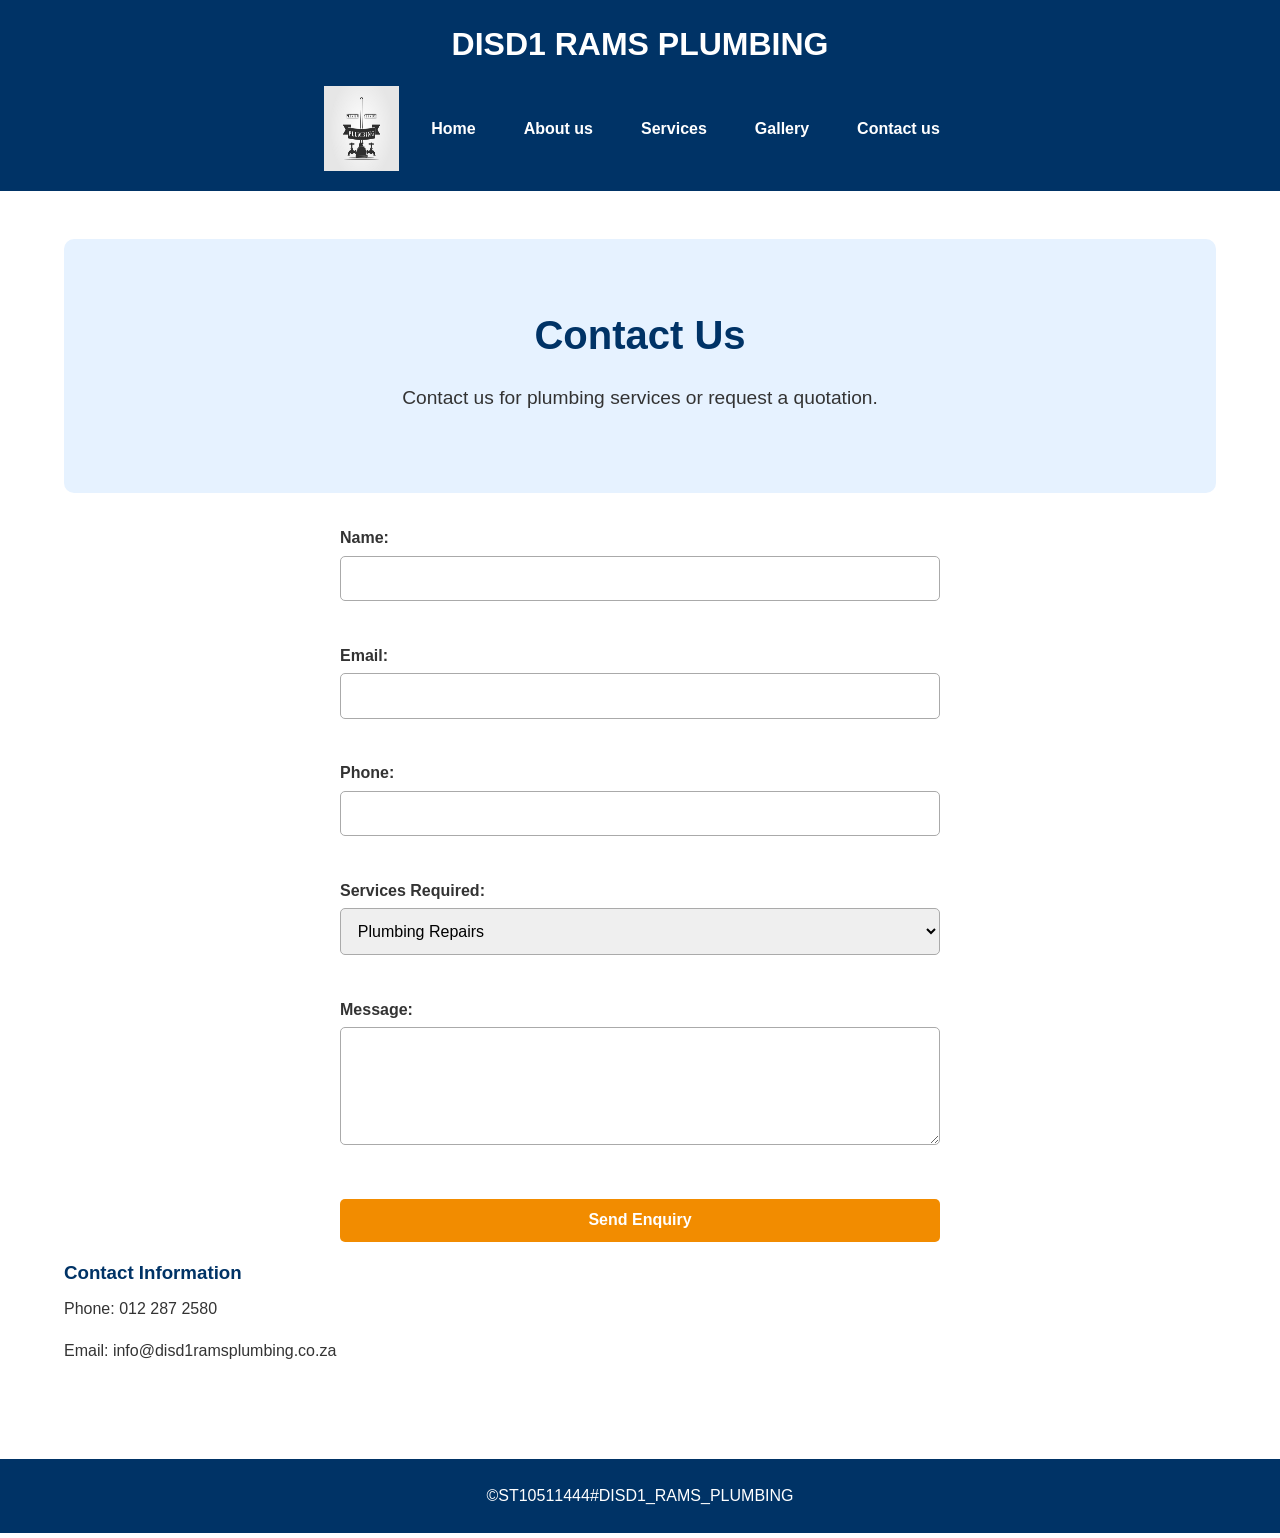
==== contact.html @ 86cb8ba2 "Added styles on Index" ====
<!DOCTYPE html>
<html lang="en">
<head>
     <meta charset="UTF-8">
    <meta name="viewport" content="width=device-width, initial-scale=1.0">
    <title>Contact Us</title>
    <link rel="stylesheet" href="style.css">
</head>
<body style="background-color:white;">
    <header>
        <h1>DISD1 RAMS PLUMBING</h1>
        <nav>
            <img src="images/logo.jpg" style="width:75px; height:85px">
            <a href="home.html">Home</a>
            <a href="about.html">About us</a>
            <a href="services.html">Services</a>
            <a href="gallery.html">Gallery</a>
            <a href="contact.html">Contact us</a>
        </nav>
    </header>
    <main>

         <section class="hero">

        <h2>Contact Us</h2>

        <p>Contact us for plumbing services or request a quotation.</p>

         </section>

        <form>

            <label>Name:</label><br>
            <input type="text" name="name"><br><br>
            
            <label>Email:</label><br>
            <input type="email" name="email"><br><br>

            <label>Phone:</label><br>
            <input type="tel" name="phone"><br><br>

            <label>Services Required:</label><br>
            <select name="service">

                <option>Plumbing Repairs</option>
                <option>Leak Repairs</option>
                <option>Blocked Drain</option>
                <option>Emergency Plumbing</option>
                <option>Other</option>
            </select><br><br>

            <label>Message:</label><br>
            <textarea name="message" rows="5" cols="30"></textarea><br><br>

            <input type="submit" value="Send Enquiry">

        </form>

        <section>

        <h3>Contact Information</h3>
        <p>Phone: 012 287 2580</p>
        <p>Email: info@disd1ramsplumbing.co.za</p>

        </section>
    
    </main>
    <footer>&copy;ST10511444#DISD1_RAMS_PLUMBING</footer>
</body>

    </html>
---- style.css ----
* {
    margin: 0;
    padding: 0;
    box-sizing: border-box;
}

/* BASE STYLE */
body {
    font-family: Arial, sans-serif;
    font-size: 1rem;
    line-height: 1.6;
    color: #333;
    background-color: #ffffff;
}

/* HEADER */
header {
    background-color: #003366;
    color: white;
    padding: 1.2rem 5%;
    text-align: center;
}

header h1 {
    font-size: 2rem;
    margin-bottom: 1rem;
}

/* NAVIGATION */
nav {
    display: flex;
    justify-content: center;
    align-items: center;
    gap: 1rem;
    flex-wrap: wrap;
}

nav a {
    color: white;
    text-decoration: none;
    padding: 0.6rem 1rem;
    border-radius: 5px;
    font-weight: bold;
}

nav a:hover {
    background-color: #f28c00;
}

/* MAIN CONTENT */
main {
    width: 90%;
    max-width: 1200px;
    margin: 0 auto;
    padding: 3rem 0;
}

/* HEADINGS */
h2 {
    color: #003366;
    font-size: 2rem;
    margin-bottom: 1rem;
}

h3 {
    color: #003366;
    margin-bottom: 0.5rem;
}

p {
    margin-bottom: 1rem;
}

/* HERO SECTION */
.hero {
    background-color: #e6f2ff;
    text-align: center;
    padding: 4rem 2rem;
    border-radius: 10px;
    margin-bottom: 2rem;
}

.hero h2 {
    font-size: 2.5rem;
}

.hero p {
    font-size: 1.2rem;
}

/* BUTTON */
.button {
    display: inline-block;
    background-color: #f28c00;
    color: white;
    text-decoration: none;
    padding: 0.8rem 1.5rem;
    border-radius: 5px;
    font-weight: bold;
    margin-top: 1rem;
}

.button:hover {
    background-color: #cc7000;
}

/* SERVICES */
.services {
    display: flex;
    gap: 1.5rem;
    flex-wrap: wrap;
    margin-top: 2rem;
}

.service {
    flex: 1 1 220px;
    background-color: #e6f2ff;
    padding: 1.5rem;
    border-left: 5px solid #f28c00;
    border-radius: 5px;
    box-shadow: 0 2px 6px rgba(0, 0, 0, 0.1);
}

.service:hover {
    transform: translateY(-3px);
}

/* GALLERY */
.gallery {
    display: grid;
    grid-template-columns: repeat(3, 1fr);
    gap: 1.5rem;
    margin-top: 2rem;
}

.gallery img {
    width: 100%;
    height: 250px;
    object-fit: cover;
    border-radius: 8px;
    box-shadow: 0 2px 6px rgba(0, 0, 0, 0.2);
}

.gallery img:hover {
    transform: scale(1.03);
}

/* CONTACT FORM */
form {
    max-width: 600px;
    margin: 0 auto;
}

label {
    font-weight: bold;
}

input,
select,
textarea {
    width: 100%;
    padding: 0.8rem;
    margin-top: 0.3rem;
    margin-bottom: 1rem;
    border: 1px solid #aaa;
    border-radius: 5px;
    font-size: 1rem;
}

input:focus,
select:focus,
textarea:focus {
    border-color: #003366;
    outline: 2px solid #e6f2ff;
}

/* SUBMIT BUTTON */
input[type="submit"] {
    background-color: #f28c00;
    color: white;
    border: none;
    font-weight: bold;
    cursor: pointer;
}

input[type="submit"]:hover {
    background-color: #cc7000;
}

/* FOOTER */
footer {
    background-color: #003366;
    color: white;
    text-align: center;
    padding: 1.5rem;
    margin-top: 2rem;
}

/* TABLET version */

@media (max-width: 768px) {

    header h1 {
        font-size: 1.7rem;
    }

    nav {
        flex-direction: column;
        gap: 0.3rem;
    }

    nav a {
        width: 100%;
    }

    .hero h2 {
        font-size: 2rem;
    }

    .gallery {
        grid-template-columns: repeat(2, 1fr);
    }
}

/* MOBILE version */

@media (max-width: 480px) {

    body {
        font-size: 0.95rem;
    }

    main {
        width: 92%;
        padding: 2rem 0;
    }

    header h1 {
        font-size: 1.4rem;
    }

    .hero {
        padding: 2.5rem 1rem;
    }

    .hero h2 {
        font-size: 1.7rem;
    }

    .services {
        flex-direction: column;
    }

    .gallery {
        grid-template-columns: 1fr;
    }

    .gallery img {
        height: auto;
    }

    h2 {
        font-size: 1.6rem;
    }
}
/* RESPONSIVE IMAGES */
.gallery img {
    width: 100%;
    max-width: 100%;
    height: auto;
    display: block;
    border-radius: 8px;
}
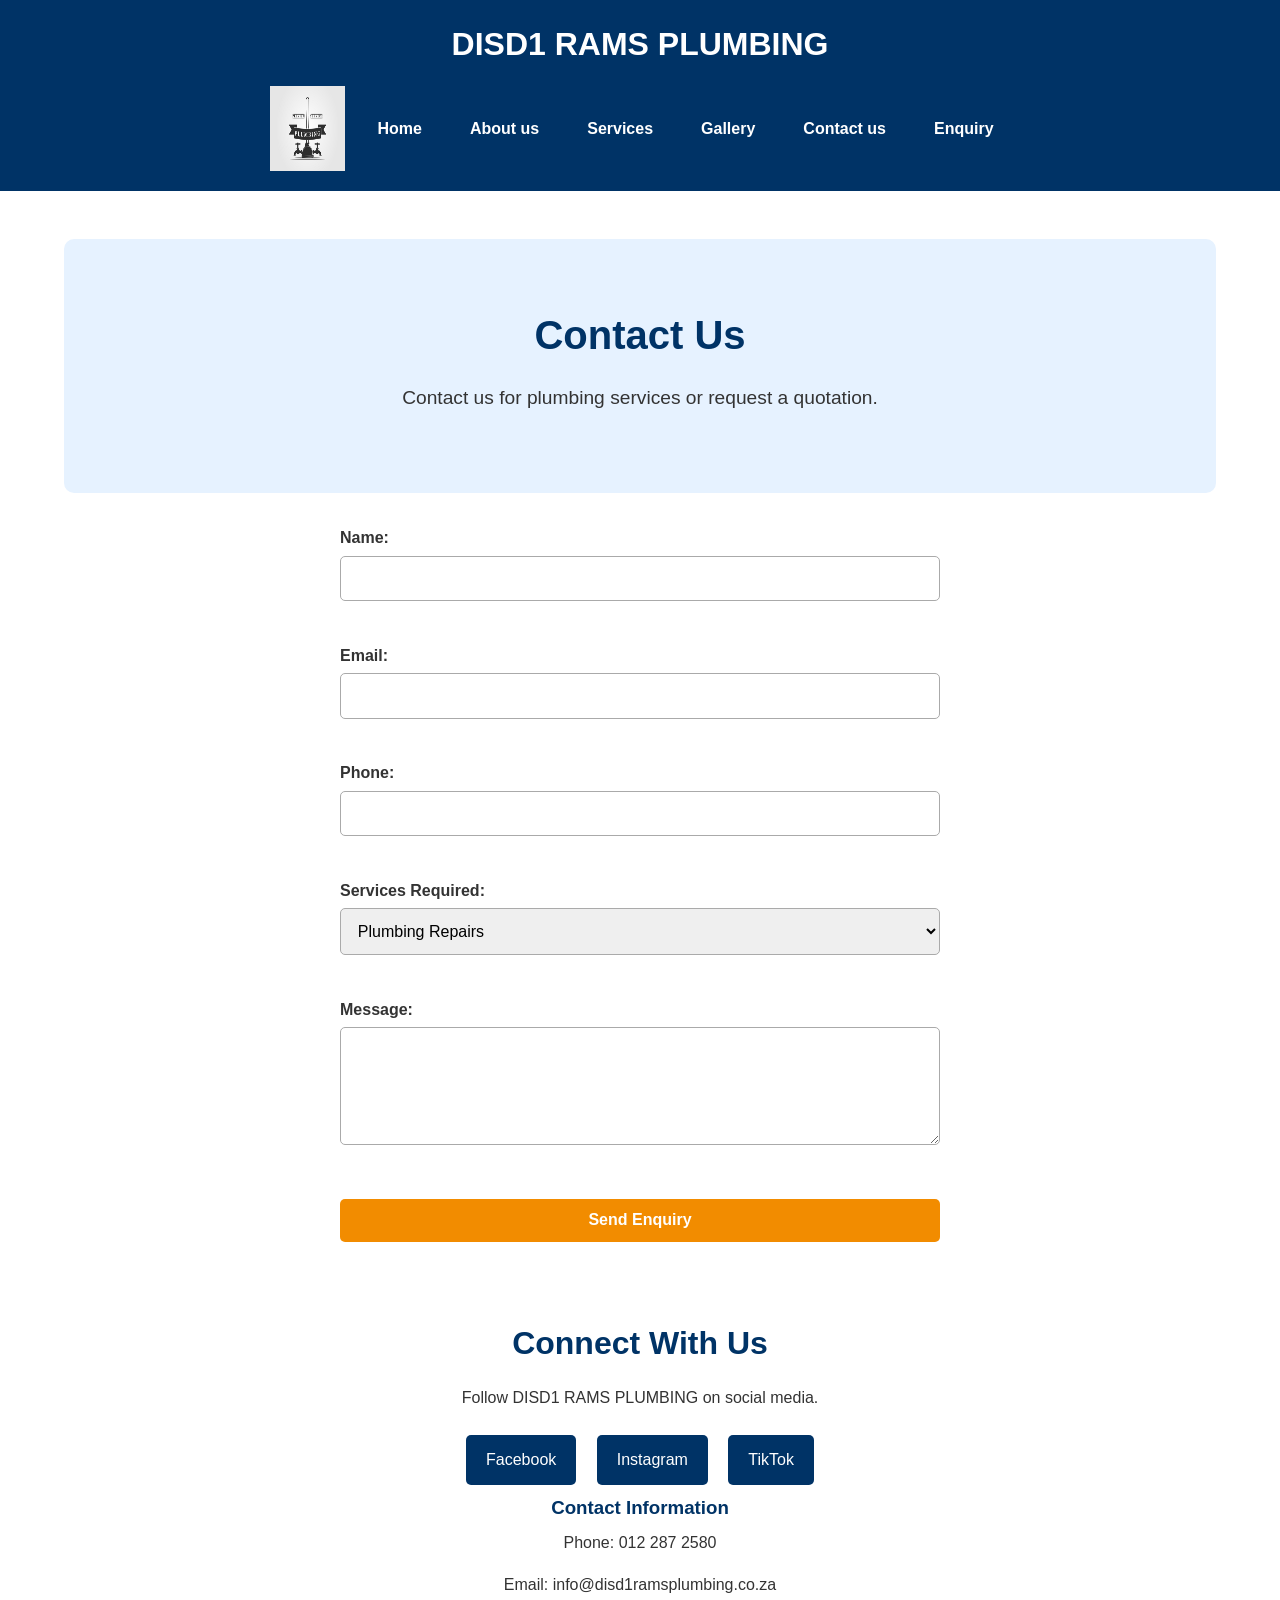
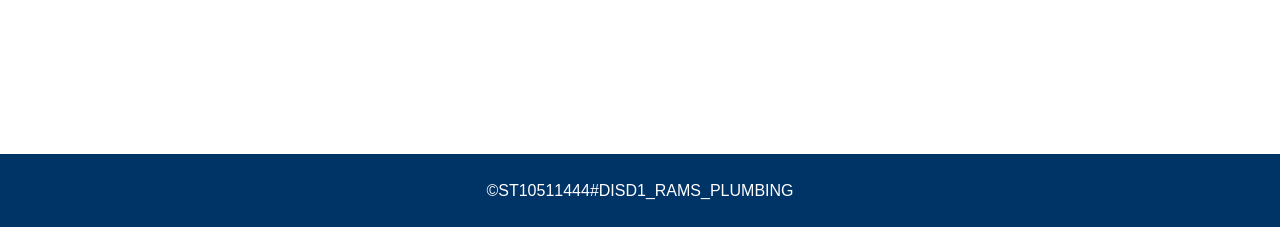
==== commit ff2fe078: "Add files via upload" ====
--- a/contact.html
+++ b/contact.html
@@ -1,71 +1,98 @@
-<!DOCTYPE html>
-<html lang="en">
-<head>
-     <meta charset="UTF-8">
-    <meta name="viewport" content="width=device-width, initial-scale=1.0">
-    <title>Contact Us</title>
-    <link rel="stylesheet" href="style.css">
-</head>
-<body style="background-color:white;">
-    <header>
-        <h1>DISD1 RAMS PLUMBING</h1>
-        <nav>
-            <img src="images/logo.jpg" style="width:75px; height:85px">
-            <a href="home.html">Home</a>
-            <a href="about.html">About us</a>
-            <a href="services.html">Services</a>
-            <a href="gallery.html">Gallery</a>
-            <a href="contact.html">Contact us</a>
-        </nav>
-    </header>
-    <main>
-
-         <section class="hero">
-
-        <h2>Contact Us</h2>
-
-        <p>Contact us for plumbing services or request a quotation.</p>
-
-         </section>
-
-        <form>
-
-            <label>Name:</label><br>
-            <input type="text" name="name"><br><br>
-            
-            <label>Email:</label><br>
-            <input type="email" name="email"><br><br>
-
-            <label>Phone:</label><br>
-            <input type="tel" name="phone"><br><br>
-
-            <label>Services Required:</label><br>
-            <select name="service">
-
-                <option>Plumbing Repairs</option>
-                <option>Leak Repairs</option>
-                <option>Blocked Drain</option>
-                <option>Emergency Plumbing</option>
-                <option>Other</option>
-            </select><br><br>
-
-            <label>Message:</label><br>
-            <textarea name="message" rows="5" cols="30"></textarea><br><br>
-
-            <input type="submit" value="Send Enquiry">
-
-        </form>
-
-        <section>
-
-        <h3>Contact Information</h3>
-        <p>Phone: 012 287 2580</p>
-        <p>Email: info@disd1ramsplumbing.co.za</p>
-
-        </section>
-    
-    </main>
-    <footer>&copy;ST10511444#DISD1_RAMS_PLUMBING</footer>
-</body>
-
+<!DOCTYPE html>
+<html lang="en">
+<head>
+     <meta charset="UTF-8">
+    <meta name="viewport" content="width=device-width, initial-scale=1.0">
+    
+<title>Contact Us | DISD1 RAMS PLUMBING</title>
+<meta name="description"
+content="Contact DISD1 RAMS PLUMBING for plumbing enquiries, service information and quotations.">
+
+    <link rel="stylesheet" href="style.css">
+</head>
+<body style="background-color:white;">
+    <header>
+        <h1>DISD1 RAMS PLUMBING</h1>
+        <nav>
+            
+            <img src="images/logo.jpg" style="width:75px; height:85px">
+            <a href="home.html">Home</a>
+            <a href="about.html">About us</a>
+            <a href="services.html">Services</a>
+            <a href="gallery.html">Gallery</a>
+            <a href="contact.html">Contact us</a>
+            <a href="enquiry.html">Enquiry</a>
+        </nav>
+    </header>
+    <main>
+
+         <section class="hero">
+
+        <h2>Contact Us</h2>
+
+        <p>Contact us for plumbing services or request a quotation.</p>
+
+         </section>
+
+        <form>
+
+            <label>Name:</label><br>
+            <input type="text" name="name"><br><br>
+            
+            <label>Email:</label><br>
+            <input type="email" name="email"><br><br>
+
+            <label>Phone:</label><br>
+            <input type="tel" name="phone"><br><br>
+
+            <label>Services Required:</label><br>
+            <select name="service">
+
+                <option>Plumbing Repairs</option>
+                <option>Leak Repairs</option>
+                <option>Blocked Drain</option>
+                <option>Emergency Plumbing</option>
+                <option>Other</option>
+            </select><br><br>
+
+            <label>Message:</label><br>
+            <textarea name="message" rows="5" cols="30"></textarea><br><br>
+
+            <input type="submit" value="Send Enquiry">
+
+        </form>
+            
+<section class="social-media">
+
+    <h2>Connect With Us</h2>
+
+    <p>Follow DISD1 RAMS PLUMBING on social media.</p>
+
+    <a href="https://www.facebook.com/"
+       target="_blank"
+       rel="noopener noreferrer">
+        Facebook
+    </a>
+
+    <a href="https://www.instagram.com/"
+       target="_blank"
+       rel="noopener noreferrer">
+        Instagram
+    </a>
+
+    <a href="https://www.tiktok.com/"
+       target="_blank"
+       rel="noopener noreferrer">
+        TikTok
+    </a>
+        <h3>Contact Information</h3>
+        <p>Phone: 012 287 2580</p>
+        <p>Email: info@disd1ramsplumbing.co.za</p>
+
+        </section>
+    
+    </main>
+    <footer>&copy;ST10511444#DISD1_RAMS_PLUMBING</footer>
+</body>
+
     </html>
--- a/style.css
+++ b/style.css
@@ -1,275 +1,495 @@
-
-
-* {
-    margin: 0;
-    padding: 0;
-    box-sizing: border-box;
-}
-
-/* BASE STYLE */
-body {
-    font-family: Arial, sans-serif;
-    font-size: 1rem;
-    line-height: 1.6;
-    color: #333;
-    background-color: #ffffff;
-}
-
-/* HEADER */
-header {
-    background-color: #003366;
-    color: white;
-    padding: 1.2rem 5%;
-    text-align: center;
-}
-
-header h1 {
-    font-size: 2rem;
-    margin-bottom: 1rem;
-}
-
-/* NAVIGATION */
-nav {
-    display: flex;
-    justify-content: center;
-    align-items: center;
-    gap: 1rem;
-    flex-wrap: wrap;
-}
-
-nav a {
-    color: white;
-    text-decoration: none;
-    padding: 0.6rem 1rem;
-    border-radius: 5px;
-    font-weight: bold;
-}
-
-nav a:hover {
-    background-color: #f28c00;
-}
-
-/* MAIN CONTENT */
-main {
-    width: 90%;
-    max-width: 1200px;
-    margin: 0 auto;
-    padding: 3rem 0;
-}
-
-/* HEADINGS */
-h2 {
-    color: #003366;
-    font-size: 2rem;
-    margin-bottom: 1rem;
-}
-
-h3 {
-    color: #003366;
-    margin-bottom: 0.5rem;
-}
-
-p {
-    margin-bottom: 1rem;
-}
-
-/* HERO SECTION */
-.hero {
-    background-color: #e6f2ff;
-    text-align: center;
-    padding: 4rem 2rem;
-    border-radius: 10px;
-    margin-bottom: 2rem;
-}
-
-.hero h2 {
-    font-size: 2.5rem;
-}
-
-.hero p {
-    font-size: 1.2rem;
-}
-
-/* BUTTON */
-.button {
-    display: inline-block;
-    background-color: #f28c00;
-    color: white;
-    text-decoration: none;
-    padding: 0.8rem 1.5rem;
-    border-radius: 5px;
-    font-weight: bold;
-    margin-top: 1rem;
-}
-
-.button:hover {
-    background-color: #cc7000;
-}
-
-/* SERVICES */
-.services {
-    display: flex;
-    gap: 1.5rem;
-    flex-wrap: wrap;
-    margin-top: 2rem;
-}
-
-.service {
-    flex: 1 1 220px;
-    background-color: #e6f2ff;
-    padding: 1.5rem;
-    border-left: 5px solid #f28c00;
-    border-radius: 5px;
-    box-shadow: 0 2px 6px rgba(0, 0, 0, 0.1);
-}
-
-.service:hover {
-    transform: translateY(-3px);
-}
-
-/* GALLERY */
-.gallery {
-    display: grid;
-    grid-template-columns: repeat(3, 1fr);
-    gap: 1.5rem;
-    margin-top: 2rem;
-}
-
-.gallery img {
-    width: 100%;
-    height: 250px;
-    object-fit: cover;
-    border-radius: 8px;
-    box-shadow: 0 2px 6px rgba(0, 0, 0, 0.2);
-}
-
-.gallery img:hover {
-    transform: scale(1.03);
-}
-
-/* CONTACT FORM */
-form {
-    max-width: 600px;
-    margin: 0 auto;
-}
-
-label {
-    font-weight: bold;
-}
-
-input,
-select,
-textarea {
-    width: 100%;
-    padding: 0.8rem;
-    margin-top: 0.3rem;
-    margin-bottom: 1rem;
-    border: 1px solid #aaa;
-    border-radius: 5px;
-    font-size: 1rem;
-}
-
-input:focus,
-select:focus,
-textarea:focus {
-    border-color: #003366;
-    outline: 2px solid #e6f2ff;
-}
-
-/* SUBMIT BUTTON */
-input[type="submit"] {
-    background-color: #f28c00;
-    color: white;
-    border: none;
-    font-weight: bold;
-    cursor: pointer;
-}
-
-input[type="submit"]:hover {
-    background-color: #cc7000;
-}
-
-/* FOOTER */
-footer {
-    background-color: #003366;
-    color: white;
-    text-align: center;
-    padding: 1.5rem;
-    margin-top: 2rem;
-}
-
-/* TABLET version */
-
-@media (max-width: 768px) {
-
-    header h1 {
-        font-size: 1.7rem;
-    }
-
-    nav {
-        flex-direction: column;
-        gap: 0.3rem;
-    }
-
-    nav a {
-        width: 100%;
-    }
-
-    .hero h2 {
-        font-size: 2rem;
-    }
-
-    .gallery {
-        grid-template-columns: repeat(2, 1fr);
-    }
-}
-
-/* MOBILE version */
-
-@media (max-width: 480px) {
-
-    body {
-        font-size: 0.95rem;
-    }
-
-    main {
-        width: 92%;
-        padding: 2rem 0;
-    }
-
-    header h1 {
-        font-size: 1.4rem;
-    }
-
-    .hero {
-        padding: 2.5rem 1rem;
-    }
-
-    .hero h2 {
-        font-size: 1.7rem;
-    }
-
-    .services {
-        flex-direction: column;
-    }
-
-    .gallery {
-        grid-template-columns: 1fr;
-    }
-
-    .gallery img {
-        height: auto;
-    }
-
-    h2 {
-        font-size: 1.6rem;
-    }
-}
-/* RESPONSIVE IMAGES */
-.gallery img {
-    width: 100%;
-    max-width: 100%;
-    height: auto;
-    display: block;
-    border-radius: 8px;
-}+
+
+* {
+    margin: 0;
+    padding: 0;
+    box-sizing: border-box;
+}
+
+/* BASE STYLE */
+body {
+    font-family: Arial, sans-serif;
+    font-size: 1rem;
+    line-height: 1.6;
+    color: #333;
+    background-color: #ffffff;
+}
+
+/* HEADER */
+header {
+    background-color: #003366;
+    color: white;
+    padding: 1.2rem 5%;
+    text-align: center;
+}
+
+header h1 {
+    font-size: 2rem;
+    margin-bottom: 1rem;
+}
+
+/* NAVIGATION */
+nav {
+    display: flex;
+    justify-content: center;
+    align-items: center;
+    gap: 1rem;
+    flex-wrap: wrap;
+}
+
+nav a {
+    color: white;
+    text-decoration: none;
+    padding: 0.6rem 1rem;
+    border-radius: 5px;
+    font-weight: bold;
+}
+
+nav a:hover {
+    background-color: #f28c00;
+}
+
+/* MAIN CONTENT */
+main {
+    width: 90%;
+    max-width: 1200px;
+    margin: 0 auto;
+    padding: 3rem 0;
+}
+
+/* HEADINGS */
+h2 {
+    color: #003366;
+    font-size: 2rem;
+    margin-bottom: 1rem;
+}
+
+h3 {
+    color: #003366;
+    margin-bottom: 0.5rem;
+}
+
+p {
+    margin-bottom: 1rem;
+}
+
+/* HERO SECTION */
+.hero {
+    background-color: #e6f2ff;
+    text-align: center;
+    padding: 4rem 2rem;
+    border-radius: 10px;
+    margin-bottom: 2rem;
+}
+
+.hero h2 {
+    font-size: 2.5rem;
+}
+
+.hero p {
+    font-size: 1.2rem;
+}
+
+/* BUTTON */
+.button {
+    display: inline-block;
+    background-color: #f28c00;
+    color: white;
+    text-decoration: none;
+    padding: 0.8rem 1.5rem;
+    border-radius: 5px;
+    font-weight: bold;
+    margin-top: 1rem;
+}
+
+.button:hover {
+    background-color: #cc7000;
+}
+
+/* SERVICES */
+.services {
+    display: flex;
+    gap: 1.5rem;
+    flex-wrap: wrap;
+    margin-top: 2rem;
+}
+
+.service {
+    flex: 1 1 220px;
+    background-color: #e6f2ff;
+    padding: 1.5rem;
+    border-left: 5px solid #f28c00;
+    border-radius: 5px;
+    box-shadow: 0 2px 6px rgba(0, 0, 0, 0.1);
+}
+
+.service:hover {
+    transform: translateY(-3px);
+}
+
+/* GALLERY */
+.gallery {
+    display: grid;
+    grid-template-columns: repeat(3, 1fr);
+    gap: 1.5rem;
+    margin-top: 2rem;
+}
+
+.gallery img {
+    width: 100%;
+    height: 250px;
+    object-fit: cover;
+    border-radius: 8px;
+    box-shadow: 0 2px 6px rgba(0, 0, 0, 0.2);
+}
+
+.gallery img:hover {
+    transform: scale(1.03);
+}
+
+/* CONTACT FORM */
+form {
+    max-width: 600px;
+    margin: 0 auto;
+}
+
+label {
+    font-weight: bold;
+}
+
+input,
+select,
+textarea {
+    width: 100%;
+    padding: 0.8rem;
+    margin-top: 0.3rem;
+    margin-bottom: 1rem;
+    border: 1px solid #aaa;
+    border-radius: 5px;
+    font-size: 1rem;
+}
+
+input:focus,
+select:focus,
+textarea:focus {
+    border-color: #003366;
+    outline: 2px solid #e6f2ff;
+}
+
+/* SUBMIT BUTTON */
+input[type="submit"] {
+    background-color: #f28c00;
+    color: white;
+    border: none;
+    font-weight: bold;
+    cursor: pointer;
+}
+
+input[type="submit"]:hover {
+    background-color: #cc7000;
+}
+
+/* FOOTER */
+footer {
+    background-color: #003366;
+    color: white;
+    text-align: center;
+    padding: 1.5rem;
+    margin-top: 2rem;
+}
+
+/* TABLET version */
+
+@media (max-width: 768px) {
+
+    header h1 {
+        font-size: 1.7rem;
+    }
+
+    nav {
+        flex-direction: column;
+        gap: 0.3rem;
+    }
+
+    nav a {
+        width: 100%;
+    }
+
+    .hero h2 {
+        font-size: 2rem;
+    }
+
+    .gallery {
+        grid-template-columns: repeat(2, 1fr);
+    }
+}
+
+/* MOBILE version */
+
+@media (max-width: 480px) {
+
+    body {
+        font-size: 0.95rem;
+    }
+
+    main {
+        width: 92%;
+        padding: 2rem 0;
+    }
+
+    header h1 {
+        font-size: 1.4rem;
+    }
+
+    .hero {
+        padding: 2.5rem 1rem;
+    }
+
+    .hero h2 {
+        font-size: 1.7rem;
+    }
+
+    .services {
+        flex-direction: column;
+    }
+
+    .gallery {
+        grid-template-columns: 1fr;
+    }
+
+    .gallery img {
+        height: auto;
+    }
+
+    h2 {
+        font-size: 1.6rem;
+    }
+}
+/* RESPONSIVE IMAGES */
+.gallery img {
+    width: 100%;
+    max-width: 100%;
+    height: auto;
+    display: block;
+    border-radius: 8px;
+}
+
+/* JavaScript Image Lightbox */
+
+.gallery img {
+    cursor: pointer;
+    transition: transform 0.3s ease;
+}
+
+.gallery img:hover {
+    transform: scale(1.03);
+}
+
+#lightbox {
+    display: none;
+    position: fixed;
+    top: 0;
+    left: 0;
+    width: 100%;
+    height: 100%;
+    background: rgba(0, 0, 0, 0.9);
+    justify-content: center;
+    align-items: center;
+    z-index: 1000;
+}
+
+#lightbox-image {
+    max-width: 85%;
+    max-height: 85%;
+    object-fit: contain;
+}
+
+#close-lightbox {
+    position: absolute;
+    top: 20px;
+    right: 35px;
+    color: white;
+    font-size: 40px;
+    cursor: pointer;
+}
+
+/* Service Search */
+
+.service-search {
+    text-align: center;
+    margin: 30px 0;
+}
+
+#serviceSearch {
+    width: 80%;
+    max-width: 500px;
+    padding: 12px;
+    border: 2px solid #003366;
+    border-radius: 5px;
+    font-size: 16px;
+}
+
+#serviceSearch:focus {
+    outline: none;
+    border-color: #f28c00;
+}
+
+#noResults {
+    text-align: center;
+    color: #cc0000;
+    margin: 20px;
+}
+
+/*ANIMATIONS AND INTERACTIVE EFFECTS */
+
+/* Page loading animation */
+@keyframes fadeIn {
+    from {
+        opacity: 0;
+        transform: translateY(20px);
+    }
+
+    to {
+        opacity: 1;
+        transform: translateY(0);
+    }
+}
+
+main {
+    animation: fadeIn 1s ease-in-out;
+}
+
+/* Service card hover animation */
+.service {
+    transition: transform 0.3s ease, box-shadow 0.3s ease;
+}
+
+.service:hover {
+    transform: translateY(-8px);
+    box-shadow: 0 6px 15px rgba(0, 0, 0, 0.2);
+}
+
+/* Button hover animation */
+.button {
+    transition: background-color 0.3s ease, transform 0.3s ease;
+}
+
+.button:hover {
+    background-color: #003366;
+    transform: scale(1.05);
+}
+
+/* Smooth scrolling */
+html {
+    scroll-behavior: smooth;
+}
+
+/* Back to top button */
+#backToTop {
+    display: none;
+    position: fixed;
+    bottom: 25px;
+    right: 25px;
+    background-color: #f28c00;
+    color: white;
+    border: none;
+    padding: 12px 16px;
+    border-radius: 5px;
+    cursor: pointer;
+    font-size: 18px;
+    z-index: 999;
+}
+
+#backToTop:hover {
+    background-color: #003366;
+}
+
+/*CUSTOMER ENQUIRY FORM */
+
+.enquiry-section {
+    max-width: 650px;
+    margin: 40px auto;
+    padding: 25px;
+    background-color: #e6f2ff;
+    border-radius: 8px;
+    box-shadow: 0 4px 10px rgba(0, 0, 0, 0.1);
+}
+
+.enquiry-section h2 {
+    text-align: center;
+    color: #003366;
+    margin-bottom: 20px;
+}
+
+#enquiryForm {
+    display: flex;
+    flex-direction: column;
+    gap: 12px;
+}
+
+#enquiryForm label {
+    font-weight: bold;
+    color: #333333;
+}
+
+#enquiryForm input,
+#enquiryForm select,
+#enquiryForm textarea {
+    width: 100%;
+    padding: 12px;
+    border: 1px solid #999999;
+    border-radius: 5px;
+    font-size: 16px;
+    box-sizing: border-box;
+}
+
+#enquiryForm input:focus,
+#enquiryForm select:focus,
+#enquiryForm textarea:focus {
+    outline: 2px solid #f28c00;
+    border-color: #003366;
+}
+
+#formMessage {
+    font-weight: bold;
+    text-align: center;
+}
+
+/*FORM VALIDATION MESSAGES*/
+
+#formMessage {
+    margin-top: 15px;
+    font-weight: bold;
+    text-align: center;
+    padding: 10px;
+}
+
+/* =================================
+   SOCIAL MEDIA LINKS
+================================= */
+
+.social-media {
+    text-align: center;
+    padding: 30px;
+    margin: 30px auto;
+}
+
+.social-media h2 {
+    color: #003366;
+}
+
+.social-media a {
+    display: inline-block;
+    background-color: #003366;
+    color: white;
+    text-decoration: none;
+    padding: 12px 20px;
+    margin: 8px;
+    border-radius: 5px;
+    transition: background-color 0.3s ease;
+}
+
+.social-media a:hover {
+    background-color: #f28c00;
+}
+
